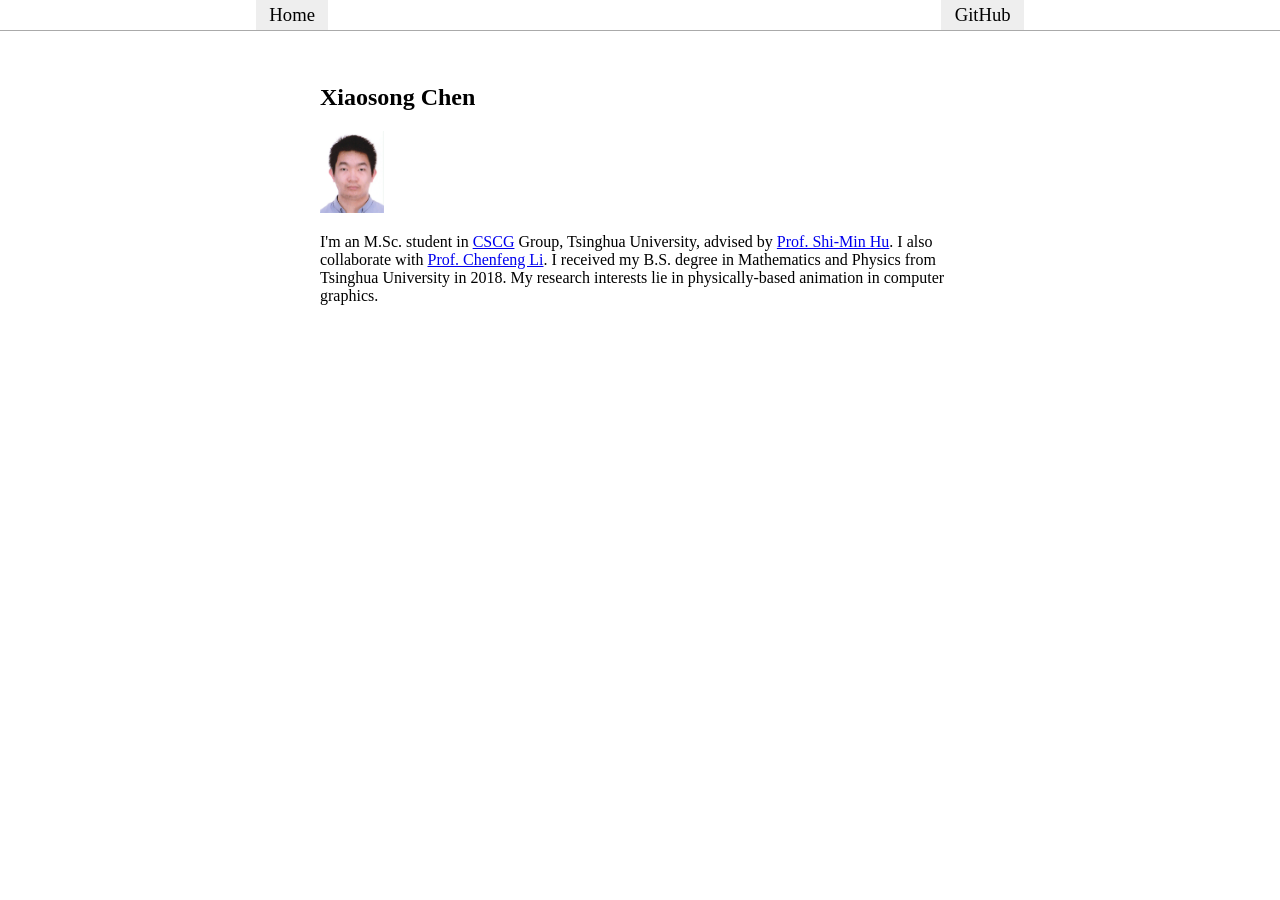
==== docs/index.html @ cc3c9915 "update content" ====
<!DOCTYPE html>
<html>
    <head>
	<title>Xiaosong Chen's Homepage</title>
	<style>
body {margin: 0;}
#header {
    display: flex;
    justify-content: space-between;
    position: fixed;
    padding: 0 20% 0 20%;
    width: 60%;
    border-bottom: 1pt solid #aaa;
    font-size: 14pt;
    background: #fff;
}
#header-left {text-align: left;}
#header-right {text-align: right;}
#header span {display: inline-block; padding: 3pt 10pt 3pt 10pt; background: #eee;}
#header a {color: #000; text-decoration: none;}
#header a:hover {color: #f20;}
#content-containner {width: 50%; padding-top: 4em; margin: auto;}
	</style>
    </head>
    <body>
	<div id="header">
	    <div id="header-left">
		<span><a href="/">Home</a></span>
		<!-- <span><a href="/blog/">Blog</a></span> -->
	    </div>
	    <div id="header-right">
		<!-- <span><a href="/about/">About</a></span> -->
		<span><a href="https://github.com/xchern">GitHub</a></span>
	    </div>
	</div>
	<div id="content-containner">
	    <h2> Xiaosong Chen</h2>
		<img width="10%" src="person.png"><img>
		<p>I'm an M.Sc. student in <a href="https://cg.cs.tsinghua.edu.cn">CSCG</a> Group, Tsinghua University, advised by <a href="https://cg.cs.tsinghua.edu.cn/shimin.htm">Prof. Shi-Min Hu</a>. I also collaborate with <a href="https://engweb.swan.ac.uk/~cfli/">Prof. Chenfeng Li</a>. I received my B.S. degree in Mathematics and Physics from Tsinghua University in 2018. My research interests lie in physically-based animation in computer graphics. </p>
	</div>
    </body>
</html>
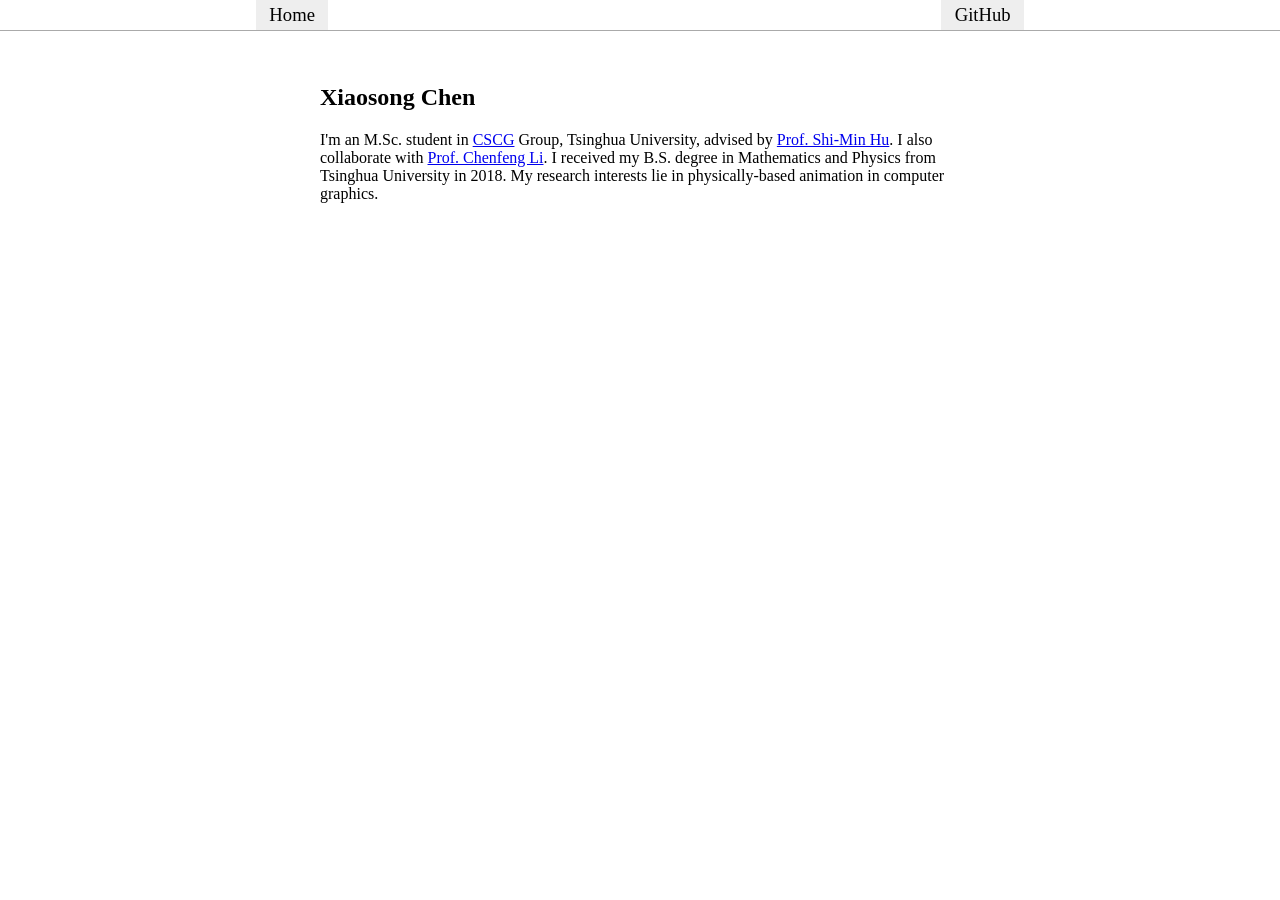
==== commit 0ca0ea1a: "Update index.html" ====
--- a/docs/index.html
+++ b/docs/index.html
@@ -35,7 +35,6 @@
 	</div>
 	<div id="content-containner">
 	    <h2> Xiaosong Chen</h2>
-		<img width="10%" src="person.png"><img>
 		<p>I'm an M.Sc. student in <a href="https://cg.cs.tsinghua.edu.cn">CSCG</a> Group, Tsinghua University, advised by <a href="https://cg.cs.tsinghua.edu.cn/shimin.htm">Prof. Shi-Min Hu</a>. I also collaborate with <a href="https://engweb.swan.ac.uk/~cfli/">Prof. Chenfeng Li</a>. I received my B.S. degree in Mathematics and Physics from Tsinghua University in 2018. My research interests lie in physically-based animation in computer graphics. </p>
 	</div>
     </body>
